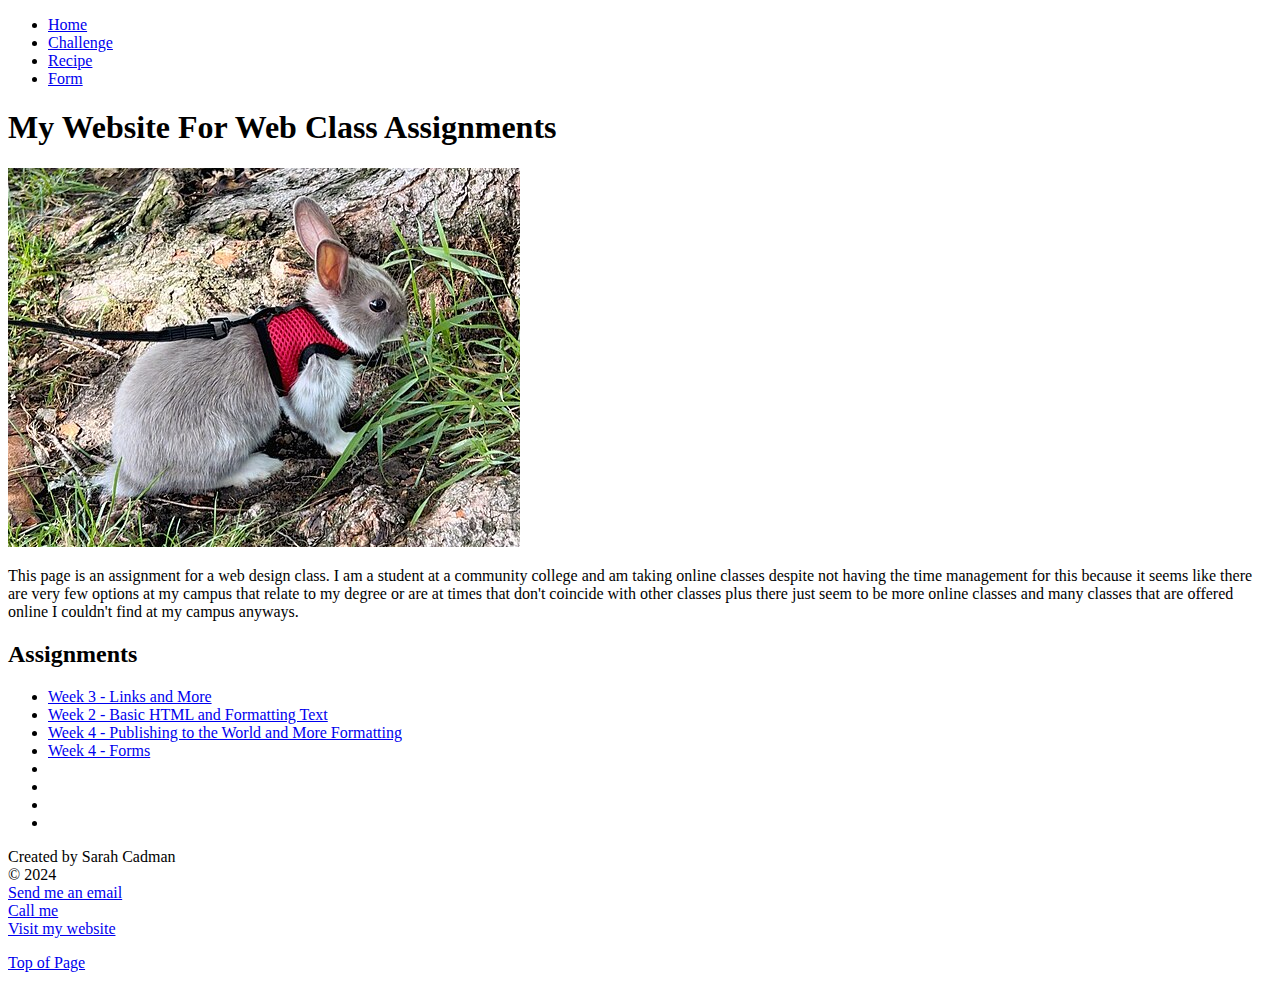
==== index.html @ ff322a76 "week 6 assignment" ====
<!DOCTYPE html>
<html lang="en">
<head>
    <meta charset="UTF-8">
    <meta name="viewport" content="width=device-width, initial-scale=1.0">
    <title>Home</title>
</head>
<body>

    <!-- Links up here -->
    <nav>
        <ul>
            <li><a href="/index.html">Home</a></li>
            <li><a href="/challenge.html">Challenge</a></li>
            <li><a href="#">Recipe</a></li>
            <li><a href="/form.html">Form</a></li>
        </ul>
    </nav>

    <!-- body -->
    <h1 id="top">My Website For Web Class Assignments</h1>

    <img src="/img/bunny-512.jpg" alt="a rabbit wearing a red harness with a leash attached">

<p>This page is an assignment for a web design class. I am a student at a community college and am taking online classes despite not having the time management for this because it seems like there are very few options at my campus that relate to my degree or are at times that don't coincide with other classes plus there just seem to be more online classes and many classes that are offered online I couldn't find at my campus anyways.</p>

<section class="assignments">
    <h2>Assignments</h2>

    <nav>
        <ul>
            <li><a href="/challenge.html">Week 3 - Links and More </a></li>
            <li><a href="/challenge.html">Week 2 - Basic HTML and Formatting Text </a></li>
            <li><a href="https://web-design-assignment-7a7607.netlify.app/"> Week 4 - Publishing to the World and More Formatting </a></li>
            <li><a href="https://web-design-assignment-7a7607.netlify.app/">Week 4 - Forms</a></li>
            <li><a href=""></a></li>
            <li><a href=""></a></li>
            <li><a href=""></a></li>
            <li><a href=""></a></li>
        </ul>
    </nav>
</section>

<!-- footer -->
<footer>
    <p>
        Created by Sarah Cadman <br>
        &copy; 2024 <br>
        <a href="mailto:fakeemail@cox.net">Send me an email</a> <br>
        <a href="tel:+18608675309">Call me</a> <br>
        <a href="https://web-design-assignment-7a7607.netlify.app/">Visit my website</a> <br>
    </p>
</footer>

<p><a href="#top">Top of Page</a></p> 

</body>
</html>
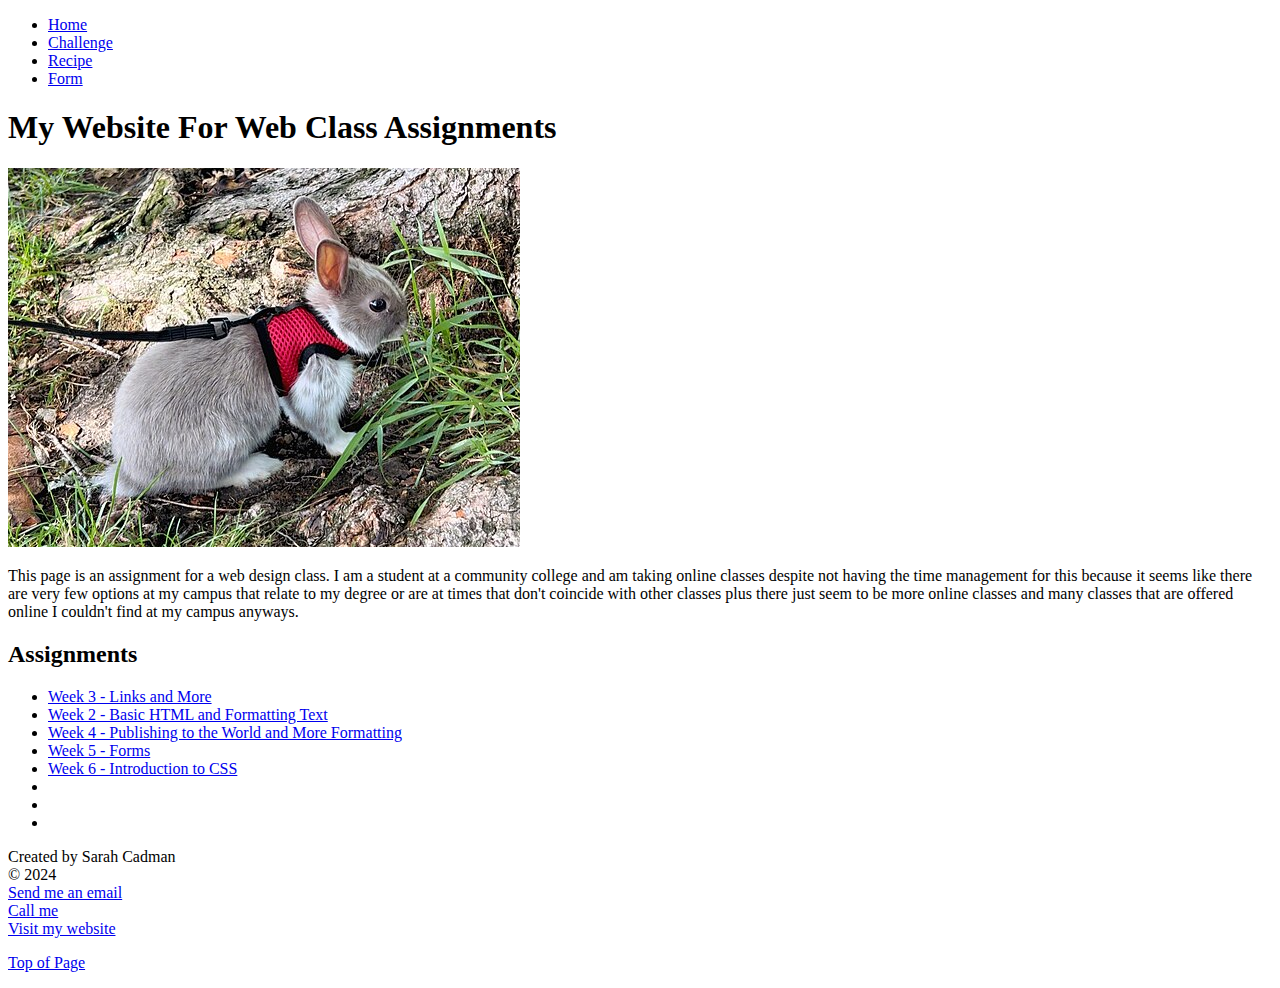
==== commit d538e351: "week 6 assignment fixed" ====
--- a/index.html
+++ b/index.html
@@ -32,8 +32,8 @@
             <li><a href="/challenge.html">Week 3 - Links and More </a></li>
             <li><a href="/challenge.html">Week 2 - Basic HTML and Formatting Text </a></li>
             <li><a href="https://web-design-assignment-7a7607.netlify.app/"> Week 4 - Publishing to the World and More Formatting </a></li>
-            <li><a href="https://web-design-assignment-7a7607.netlify.app/">Week 4 - Forms</a></li>
-            <li><a href=""></a></li>
+            <li><a href="https://web-design-assignment-7a7607.netlify.app/form">Week 5 - Forms</a></li>
+            <li><a href="https://web-design-assignment-7a7607.netlify.app/challenge">Week 6 - Introduction to CSS</a></li>
             <li><a href=""></a></li>
             <li><a href=""></a></li>
             <li><a href=""></a></li>
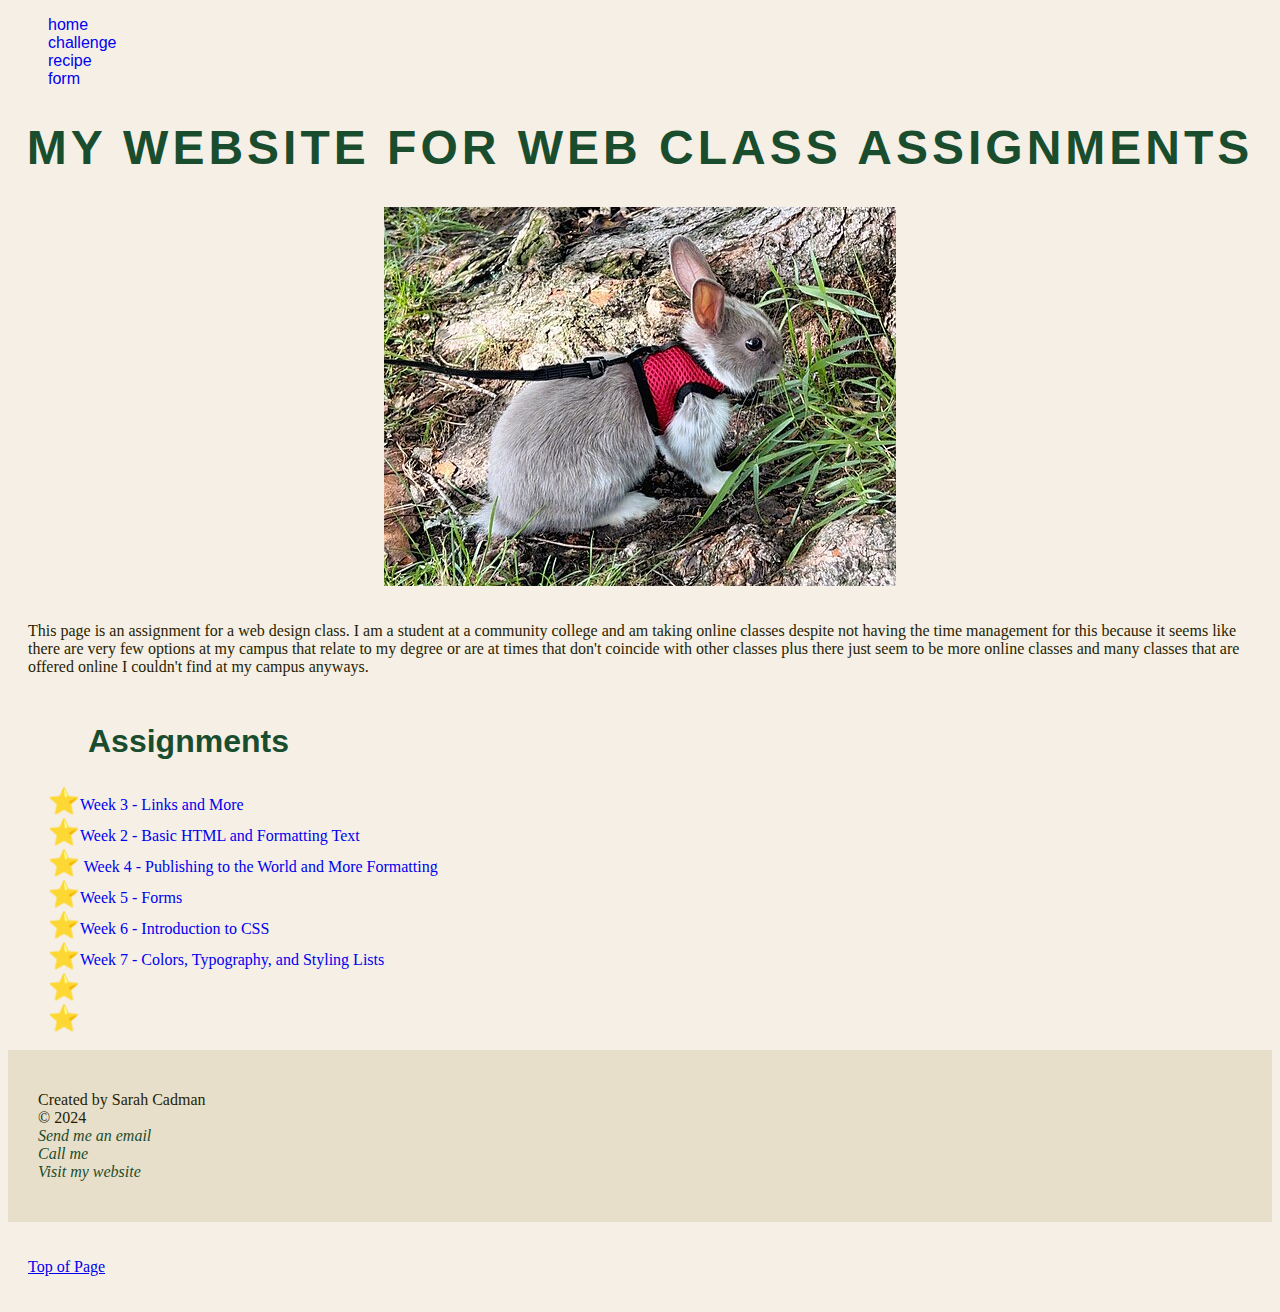
==== commit fbe71f1d: "Week 7 Assignment" ====
--- a/index.html
+++ b/index.html
@@ -4,23 +4,24 @@
     <meta charset="UTF-8">
     <meta name="viewport" content="width=device-width, initial-scale=1.0">
     <title>Home</title>
+    <link rel="stylesheet" href="/css/index-style.css">
 </head>
-<body>
+<body id="body">
 
     <!-- Links up here -->
-    <nav>
+    <nav id="navbar">
         <ul>
-            <li><a href="/index.html">Home</a></li>
-            <li><a href="/challenge.html">Challenge</a></li>
-            <li><a href="#">Recipe</a></li>
-            <li><a href="/form.html">Form</a></li>
+            <li><a href="/index.html">home</a></li>
+            <li><a href="/challenge.html">challenge</a></li>
+            <li><a href="#">recipe</a></li>
+            <li><a href="/form.html">form</a></li>
         </ul>
     </nav>
 
     <!-- body -->
-    <h1 id="top">My Website For Web Class Assignments</h1>
+    <h1 id="top">MY WEBSITE FOR WEB CLASS ASSIGNMENTS</h1>
 
-    <img src="/img/bunny-512.jpg" alt="a rabbit wearing a red harness with a leash attached">
+    <img src="/img/bunny-512.jpg" alt="a rabbit wearing a red harness with a leash attached" class="center">
 
 <p>This page is an assignment for a web design class. I am a student at a community college and am taking online classes despite not having the time management for this because it seems like there are very few options at my campus that relate to my degree or are at times that don't coincide with other classes plus there just seem to be more online classes and many classes that are offered online I couldn't find at my campus anyways.</p>
 
@@ -34,7 +35,7 @@
             <li><a href="https://web-design-assignment-7a7607.netlify.app/"> Week 4 - Publishing to the World and More Formatting </a></li>
             <li><a href="https://web-design-assignment-7a7607.netlify.app/form">Week 5 - Forms</a></li>
             <li><a href="https://web-design-assignment-7a7607.netlify.app/challenge">Week 6 - Introduction to CSS</a></li>
-            <li><a href=""></a></li>
+            <li><a href="https://web-design-assignment-7a7607.netlify.app/index">Week 7 - Colors, Typography, and Styling Lists</a></li>
             <li><a href=""></a></li>
             <li><a href=""></a></li>
         </ul>
@@ -46,9 +47,11 @@
     <p>
         Created by Sarah Cadman <br>
         &copy; 2024 <br>
+        <i>
         <a href="mailto:fakeemail@cox.net">Send me an email</a> <br>
         <a href="tel:+18608675309">Call me</a> <br>
         <a href="https://web-design-assignment-7a7607.netlify.app/">Visit my website</a> <br>
+        </i>
     </p>
 </footer>
 
--- a/css/index-style.css
+++ b/css/index-style.css
@@ -0,0 +1,101 @@
+html {
+    font-family:'Trebuchet MS', 'Lucida Sans Unicode', 'Lucida Grande', 'Lucida Sans', Arial, sans-serif
+}
+
+body {
+    background-color: #F5EFE6;
+}
+
+img {
+    display: block;
+    margin-left: auto;
+    margin-right: auto;
+  }
+
+/* headers*/
+h1, h2, h3 {
+   color: #1A4D2E;
+   font-family:'Segoe UI', Tahoma, Geneva, Verdana, sans-serif
+}
+
+h1 {
+    font-size: 3rem;
+    letter-spacing: 4px;
+    text-align: center ;
+}
+
+h2 {
+    font-size: 2rem;
+    margin-left: 80px;
+}
+
+h3 {
+    font-size: 1.5rem;
+}
+
+/*paragraph*/
+p {
+    font-size: 1rem;
+    font-family:Cambria, Cochin, Georgia, Times, 'Times New Roman', serif;
+    color: #271e01;
+    padding: 20px;
+}
+
+/*nav*/
+nav a:link {
+    text-decoration: none;
+}
+
+nav a:visited {
+    color: #4F6F52;
+}
+
+nav a:hover {
+    color: rgb(255, 143, 16);
+    text-decoration: none; 
+}
+ 
+nav a:active {
+    color: rgb(0, 0, 0);
+}
+
+nav ul {
+    list-style-type: none;
+}
+
+
+/*list*/
+.assignments li {
+    list-style-type: none;
+    font-family:Cambria, Cochin, Georgia, Times, 'Times New Roman', serif;
+}
+
+.assignments li::before {
+    content: "\2B50";
+    font-size: 1.6rem;
+}
+
+/*footer*/
+footer a:link {
+    text-decoration: none;
+    color: #1A4D2E;
+}
+
+footer a:visited {
+    color: #4F6F52;
+}
+
+footer a:hover {
+    color: rgb(255, 143, 16);
+    text-decoration: none; 
+}
+ 
+footer a:active {
+    color: rgb(0, 0, 0);
+}
+
+footer {
+    background-color: #E8DFCA;
+    padding: 5px;
+    padding-left: 10px;
+}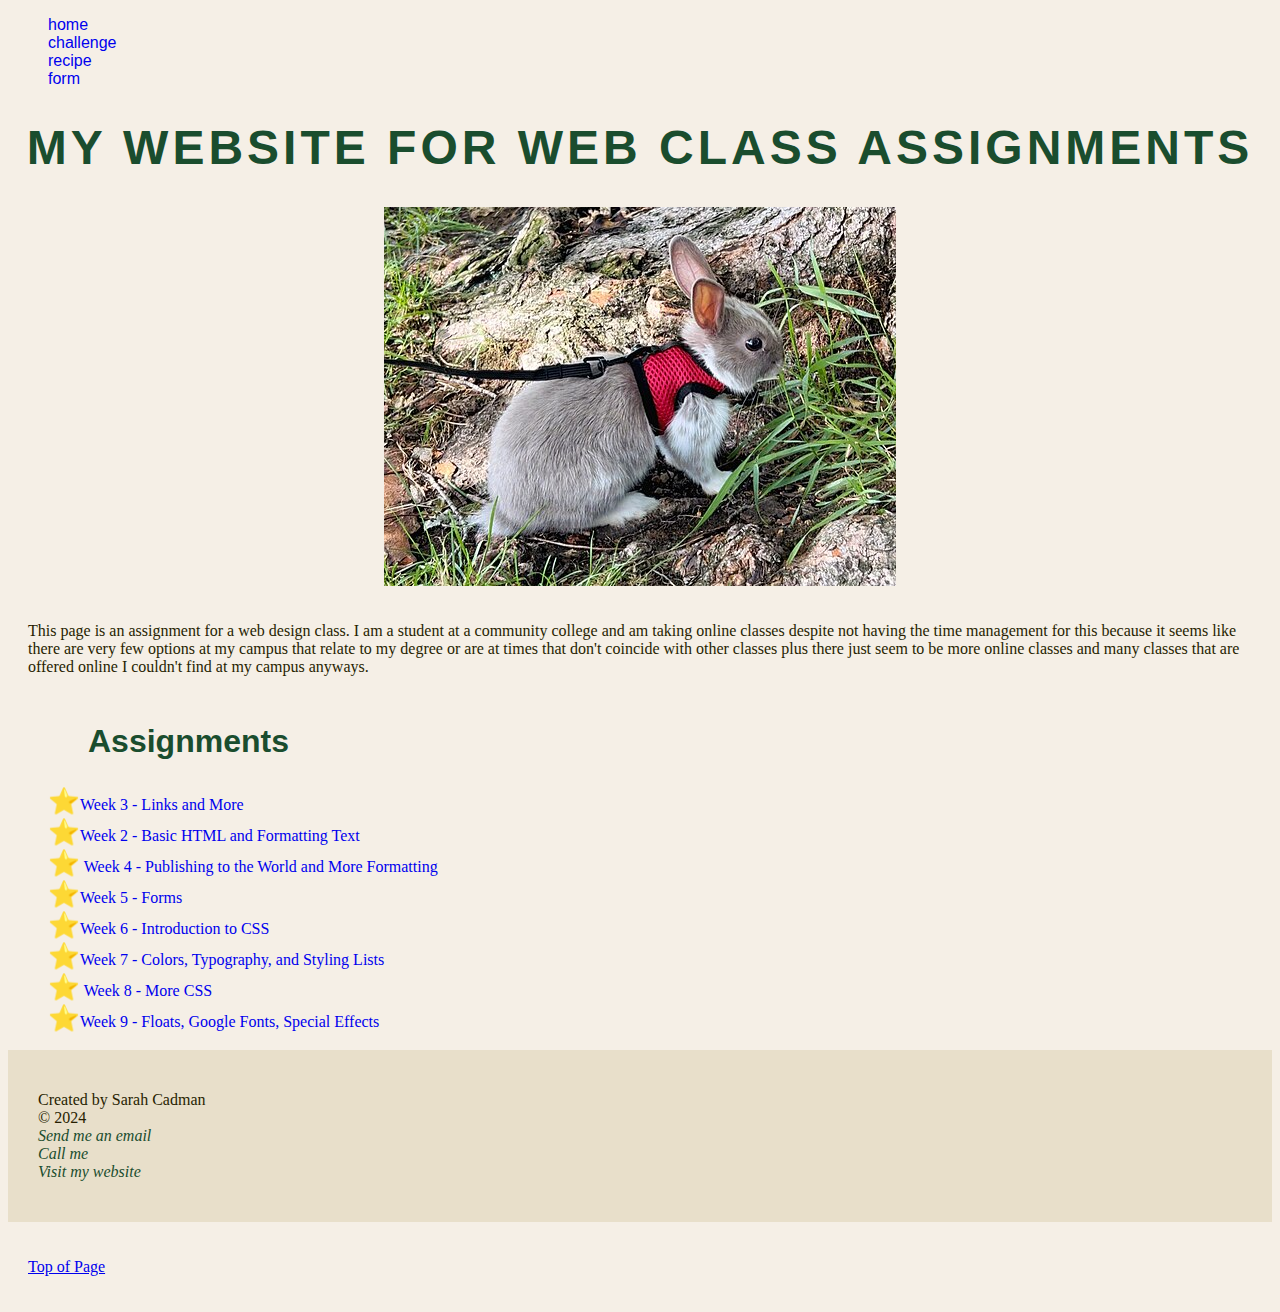
==== commit e15e9064: "week 9 assignment" ====
--- a/index.html
+++ b/index.html
@@ -13,7 +13,7 @@
         <ul>
             <li><a href="/index.html">home</a></li>
             <li><a href="/challenge.html">challenge</a></li>
-            <li><a href="#">recipe</a></li>
+            <li><a href="/recipe.html">recipe</a></li>
             <li><a href="/form.html">form</a></li>
         </ul>
     </nav>
@@ -36,8 +36,8 @@
             <li><a href="https://web-design-assignment-7a7607.netlify.app/form">Week 5 - Forms</a></li>
             <li><a href="https://web-design-assignment-7a7607.netlify.app/challenge">Week 6 - Introduction to CSS</a></li>
             <li><a href="https://web-design-assignment-7a7607.netlify.app/index">Week 7 - Colors, Typography, and Styling Lists</a></li>
-            <li><a href=""></a></li>
-            <li><a href=""></a></li>
+            <li><a href="https://web-design-assignment-7a7607.netlify.app/form"> Week 8 - More CSS</a></li>
+            <li><a href="https://web-design-assignment-7a7607.netlify.app/recipe">Week 9 - Floats, Google Fonts, Special Effects</a></li>
         </ul>
     </nav>
 </section>
@@ -53,6 +53,9 @@
         <a href="https://web-design-assignment-7a7607.netlify.app/">Visit my website</a> <br>
         </i>
     </p>
+
+
+    
 </footer>
 
 <p><a href="#top">Top of Page</a></p> 
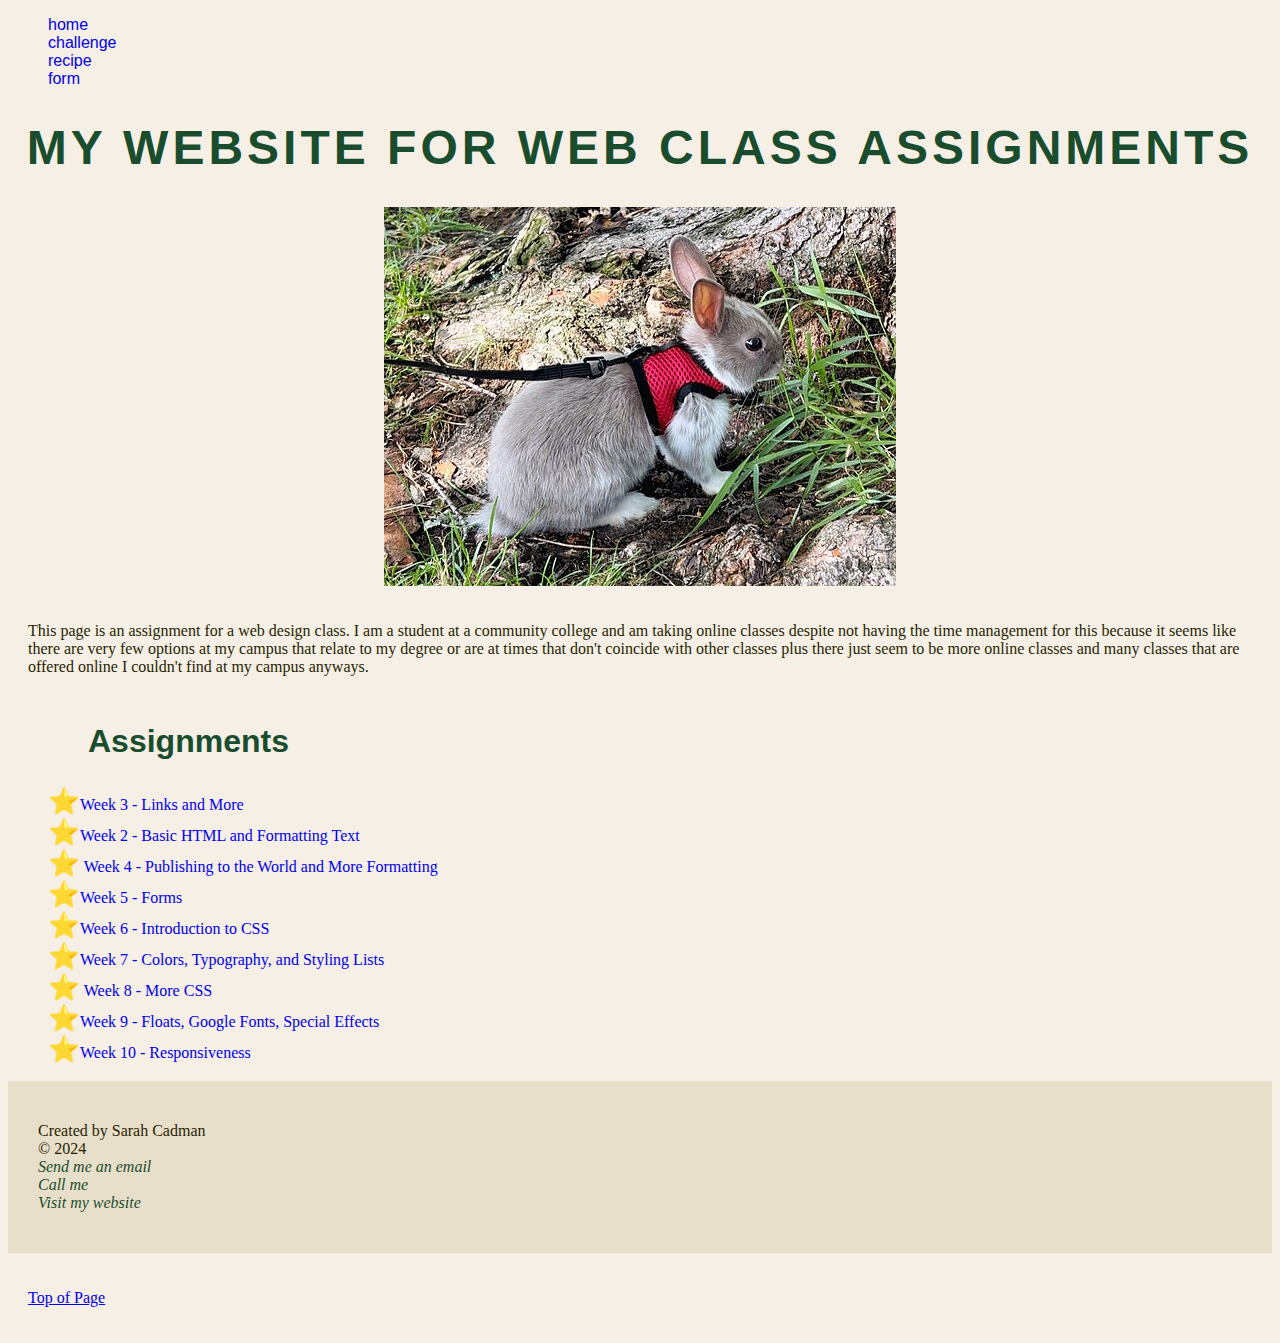
==== commit 7806f91b: "Week 10 Assignment" ====
--- a/index.html
+++ b/index.html
@@ -38,6 +38,7 @@
             <li><a href="https://web-design-assignment-7a7607.netlify.app/index">Week 7 - Colors, Typography, and Styling Lists</a></li>
             <li><a href="https://web-design-assignment-7a7607.netlify.app/form"> Week 8 - More CSS</a></li>
             <li><a href="https://web-design-assignment-7a7607.netlify.app/recipe">Week 9 - Floats, Google Fonts, Special Effects</a></li>
+            <li><a href="https://web-design-assignment-7a7607.netlify.app/recipe">Week 10 - Responsiveness</a></li>
         </ul>
     </nav>
 </section>
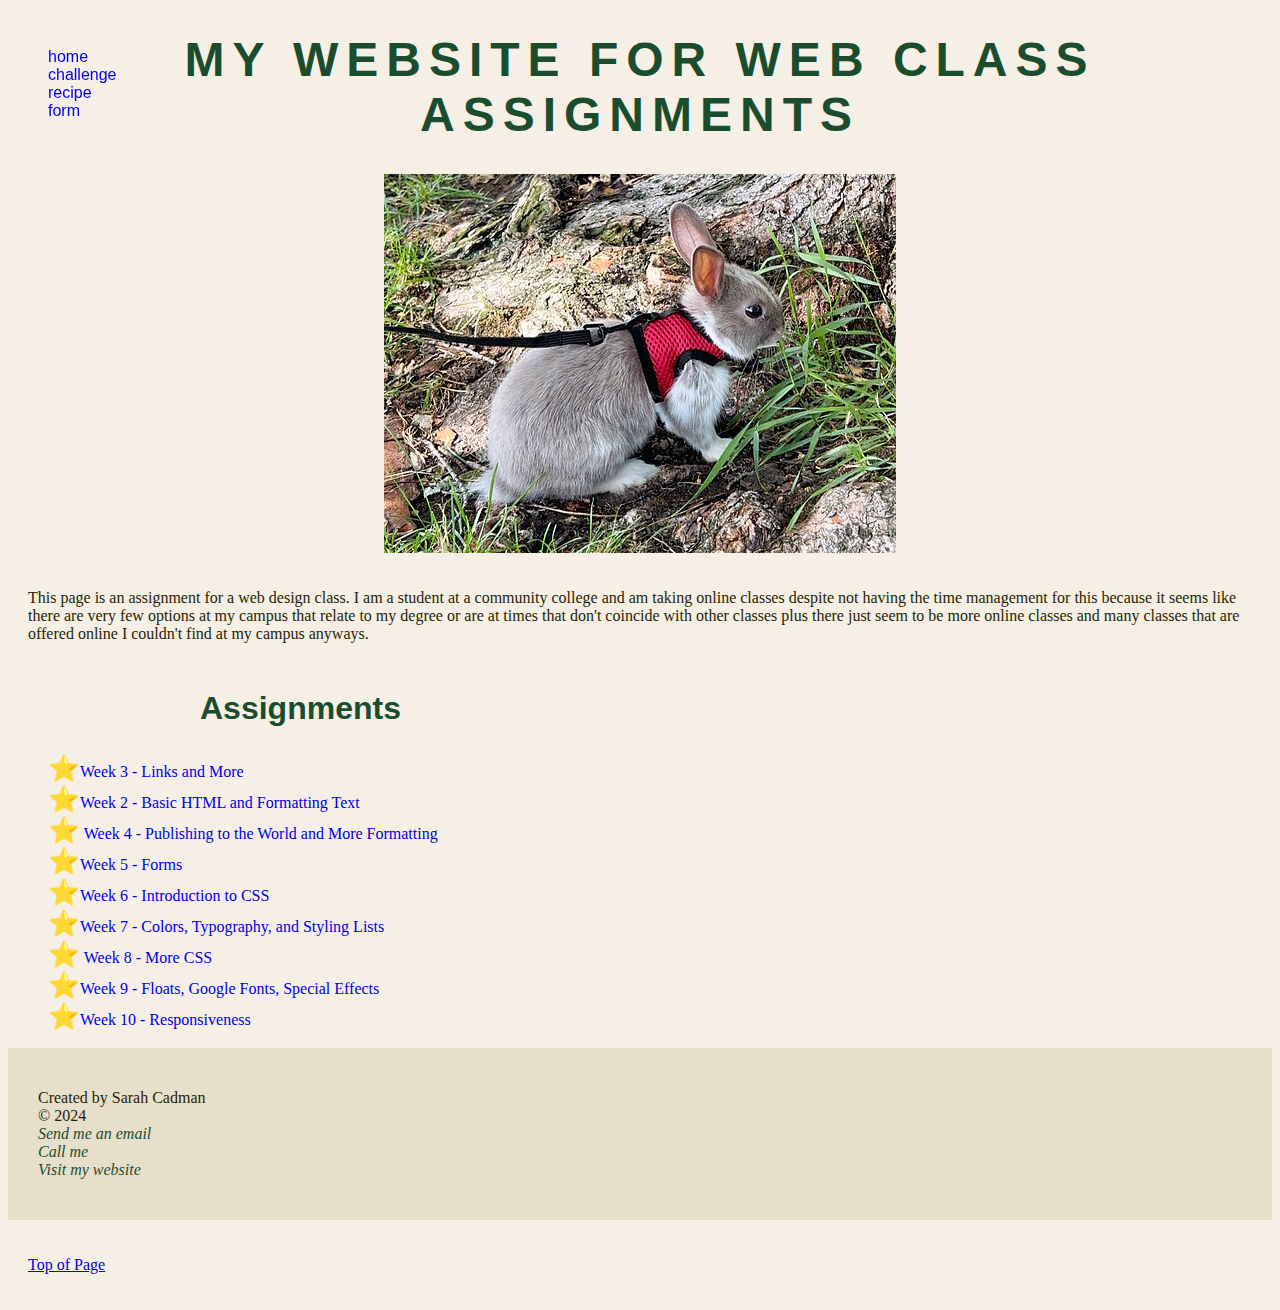
==== commit 670f68a4: "week 11 assighnment" ====
--- a/index.html
+++ b/index.html
@@ -19,9 +19,9 @@
     </nav>
 
     <!-- body -->
-    <h1 id="top">MY WEBSITE FOR WEB CLASS ASSIGNMENTS</h1>
+    <h1 class="transition" id="top">MY WEBSITE FOR WEB CLASS ASSIGNMENTS</h1>
 
-    <img src="/img/bunny-512.jpg" alt="a rabbit wearing a red harness with a leash attached" class="center">
+    <img src="/img/bunny-512.jpg" alt="a rabbit wearing a red harness with a leash attached" class="center keyframes">
 
 <p>This page is an assignment for a web design class. I am a student at a community college and am taking online classes despite not having the time management for this because it seems like there are very few options at my campus that relate to my degree or are at times that don't coincide with other classes plus there just seem to be more online classes and many classes that are offered online I couldn't find at my campus anyways.</p>
 
--- a/css/index-style.css
+++ b/css/index-style.css
@@ -27,11 +27,46 @@
 h2 {
     font-size: 2rem;
     margin-left: 80px;
+	position: relative;
+	right: -7rem;
 }
 
 h3 {
     font-size: 1.5rem;
 }
+
+/*transition*/
+.transition{
+    font-size: 3rem;
+    text-align: center ;
+    letter-spacing: 8px;
+}
+
+.transition:hover {
+    letter-spacing: 12px;
+	transition: all 1s ease;
+}
+
+/*animation*/
+.keyframes:hover {
+        animation: animation1 4s ease .5s;
+    }
+    
+    @keyframes animation1 {
+        0% {
+            transform: rotate(0deg);
+        }
+    
+        75% {
+            transform: rotate(180deg);
+        }
+    
+        100% {
+            transform: rotate(360deg);
+        }
+    }
+
+
 
 /*paragraph*/
 p {
@@ -61,6 +96,11 @@
 
 nav ul {
     list-style-type: none;
+}
+
+#navbar {
+
+	position: fixed;
 }
 
 
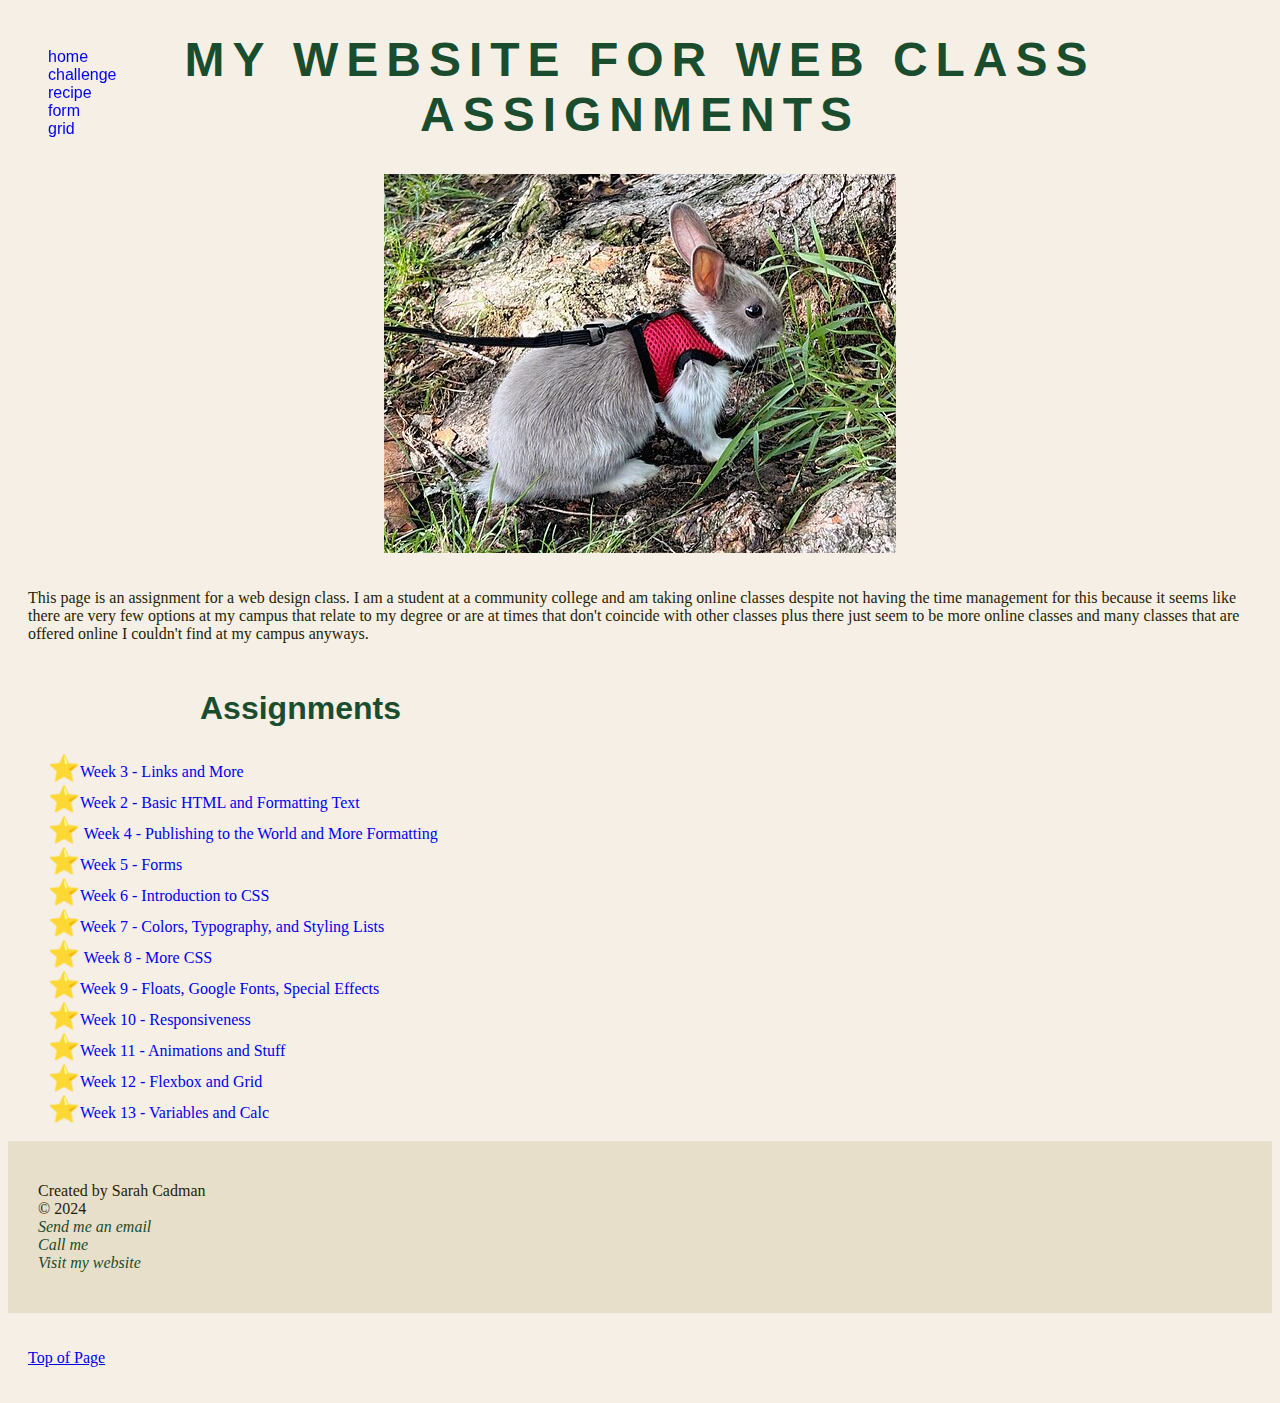
==== commit d916aab3: "week 13 assignment" ====
--- a/index.html
+++ b/index.html
@@ -15,6 +15,7 @@
             <li><a href="/challenge.html">challenge</a></li>
             <li><a href="/recipe.html">recipe</a></li>
             <li><a href="/form.html">form</a></li>
+            <li><a href="/grid.html">grid</a></li>
         </ul>
     </nav>
 
@@ -39,6 +40,9 @@
             <li><a href="https://web-design-assignment-7a7607.netlify.app/form"> Week 8 - More CSS</a></li>
             <li><a href="https://web-design-assignment-7a7607.netlify.app/recipe">Week 9 - Floats, Google Fonts, Special Effects</a></li>
             <li><a href="https://web-design-assignment-7a7607.netlify.app/recipe">Week 10 - Responsiveness</a></li>
+            <li><a href="https://web-design-assignment-7a7607.netlify.app/index">Week 11 - Animations and Stuff</a></li>
+            <li><a href="https://web-design-assignment-7a7607.netlify.app/grid">Week 12 - Flexbox and Grid</a></li>
+            <li><a href="https://web-design-assignment-7a7607.netlify.app/challenge">Week 13 - Variables and Calc</a></li>
         </ul>
     </nav>
 </section>
